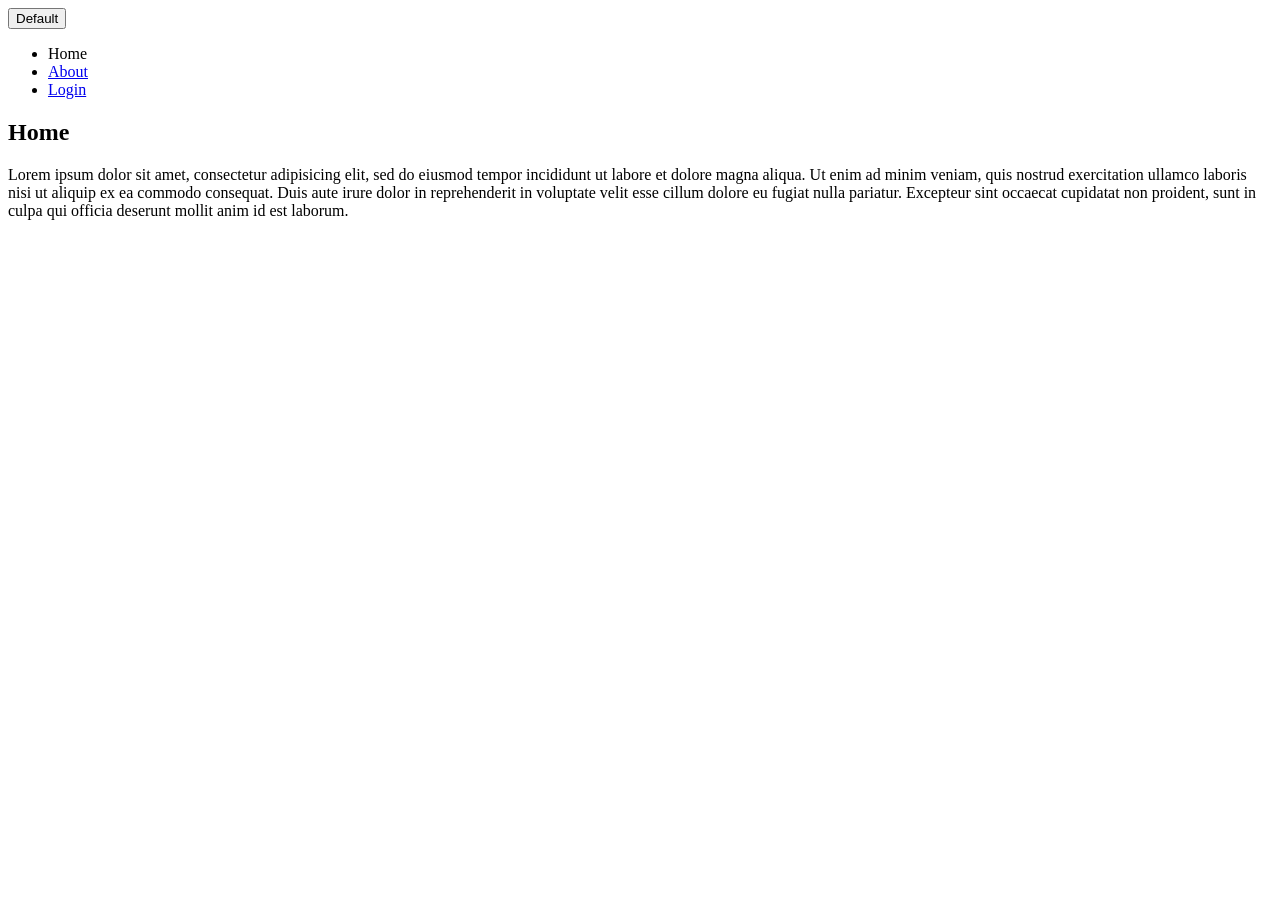
==== CSS Lesson/index.html @ 35fd954f "init" ====
<!DOCTYPE html>
<html>
<head>
  <title>My first website!</title>
</head>
<body>
  <button class="btn btn-primary">Default</button>
  <header>
    <nav>
      <ul>
        <li>Home</li>
        <li><a href="about.html">About</a></li>
        <li><a href="login.html">Login</a></li>
      </ul>
    </nav>
  </header>
  <section>
    <h2>Home</h2>
    <p>Lorem ipsum dolor sit amet, consectetur adipisicing elit, sed do eiusmod
    tempor incididunt ut labore et dolore magna aliqua. Ut enim ad minim veniam,
    quis nostrud exercitation ullamco laboris nisi ut aliquip ex ea commodo
    consequat. Duis aute irure dolor in reprehenderit in voluptate velit esse
    cillum dolore eu fugiat nulla pariatur. Excepteur sint occaecat cupidatat non
    proident, sunt in culpa qui officia deserunt mollit anim id est laborum.</p>
  </section>
</body>
</html>
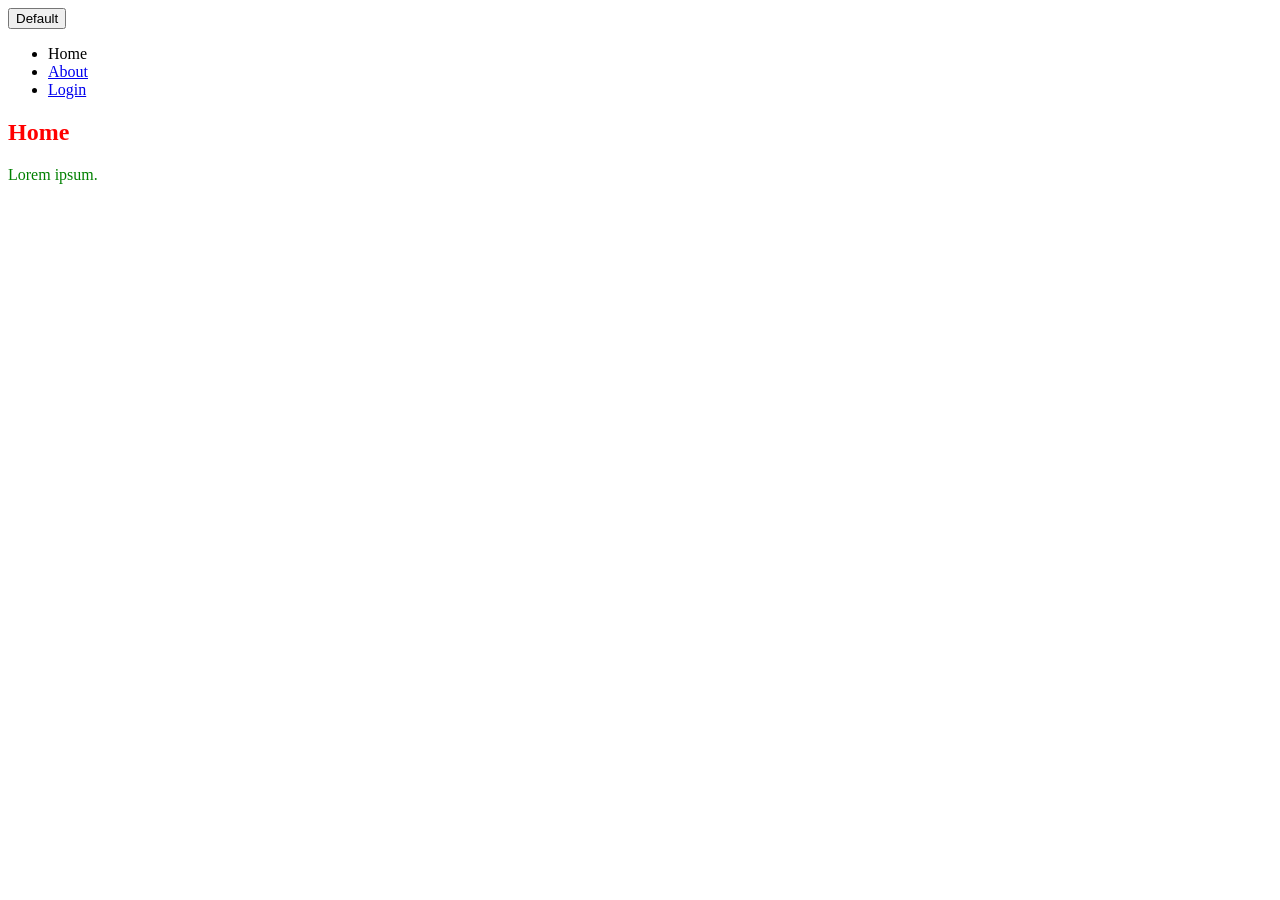
==== commit fe7e472c: "Create new css and link all pages to correct css file" ====
--- a/CSS Lesson/index.html
+++ b/CSS Lesson/index.html
@@ -2,7 +2,8 @@
 <!DOCTYPE html>
 <html>
 <head>
-  <title>My first website!</title>
+  <title>CSS</title>
+  <link rel="stylesheet" type="text/css" href="style.css">
 </head>
 <body>
   <button class="btn btn-primary">Default</button>
@@ -17,12 +18,7 @@
   </header>
   <section>
     <h2>Home</h2>
-    <p>Lorem ipsum dolor sit amet, consectetur adipisicing elit, sed do eiusmod
-    tempor incididunt ut labore et dolore magna aliqua. Ut enim ad minim veniam,
-    quis nostrud exercitation ullamco laboris nisi ut aliquip ex ea commodo
-    consequat. Duis aute irure dolor in reprehenderit in voluptate velit esse
-    cillum dolore eu fugiat nulla pariatur. Excepteur sint occaecat cupidatat non
-    proident, sunt in culpa qui officia deserunt mollit anim id est laborum.</p>
+    <p>Lorem ipsum.</p>
   </section>
 </body>
 </html>
--- a/CSS Lesson/style.css
+++ b/CSS Lesson/style.css
@@ -0,0 +1,11 @@
+h2 {
+  color: red;
+}
+
+p {
+  color:  pink;
+}
+
+p {
+  color: green;
+}
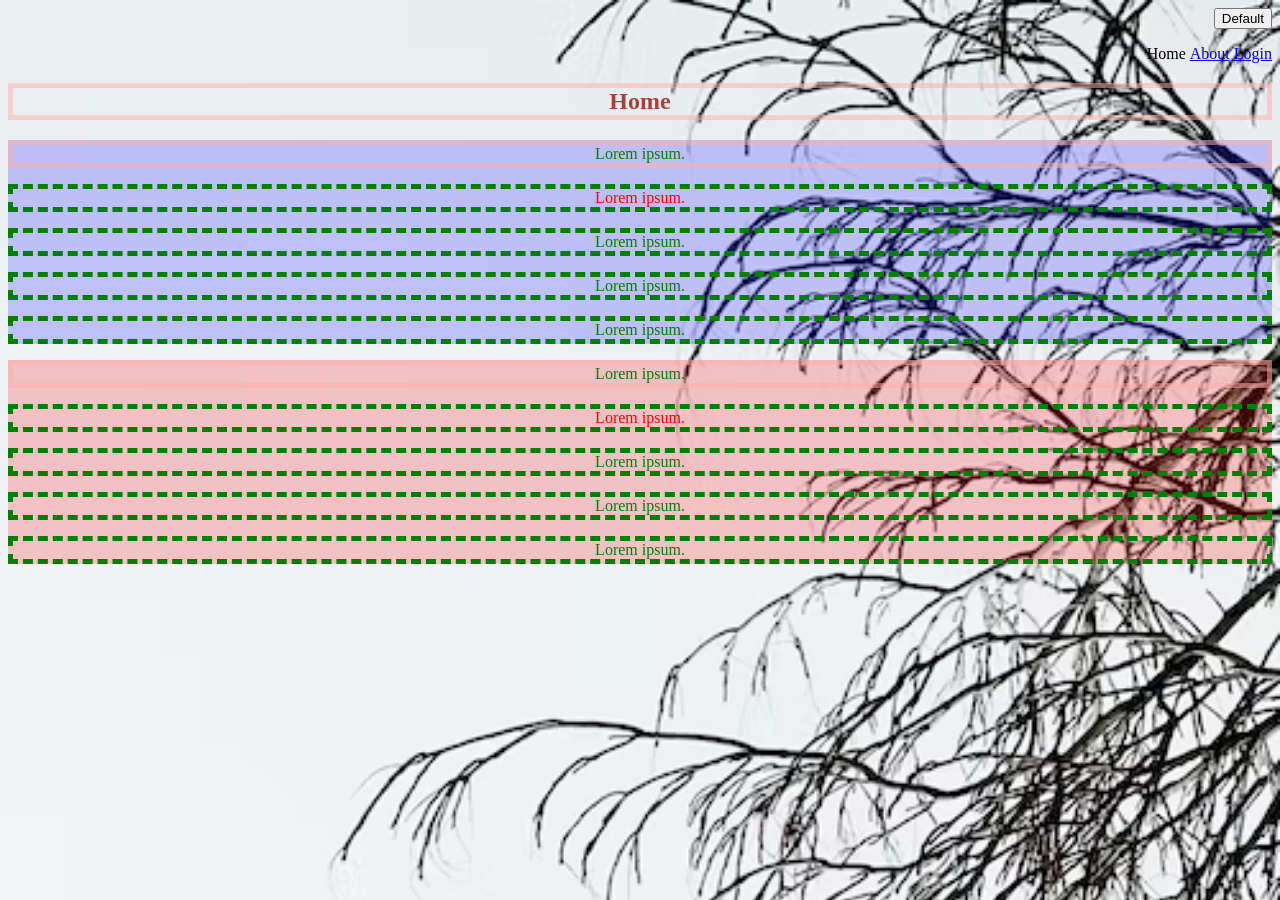
==== commit e3c495de: "Add more styling" ====
--- a/CSS Lesson/index.html
+++ b/CSS Lesson/index.html
@@ -18,7 +18,20 @@
   </header>
   <section>
     <h2>Home</h2>
-    <p>Lorem ipsum.</p>
+    <div id="div1">
+      <p>Lorem ipsum.</p>
+      <p class="webtext active">Lorem ipsum.</p>
+      <p class="webtext">Lorem ipsum.</p>
+      <p class="webtext">Lorem ipsum.</p>
+      <p class="webtext">Lorem ipsum.</p>
+    </div>
+    <div id="div2">
+      <p>Lorem ipsum.</p>
+      <p class="webtext active">Lorem ipsum.</p>
+      <p class="webtext">Lorem ipsum.</p>
+      <p class="webtext">Lorem ipsum.</p>
+      <p class="webtext">Lorem ipsum.</p>
+    </div>
   </section>
 </body>
 </html>
--- a/CSS Lesson/style.css
+++ b/CSS Lesson/style.css
@@ -1,11 +1,40 @@
-h2 {
-  color: red;
+* {
+  text-align: right;
 }
 
-p {
-  color:  pink;
+body {
+  background-image: url(background.avif);
+  background-size: cover;
+}
+
+h2, p {
+  color: #AA4139;
+  text-align: center;
+  border: 5px solid rgba(255, 176, 170, 0.5);
+  cursor: pointer;
 }
 
 p {
   color: green;
+}
+
+li {
+  list-style: none;
+  display: inline-block;
+}
+
+.webtext {
+  border: 5px dashed green;
+}
+
+.active {
+  color: red;
+}
+
+#div1 {
+  background: rgba(0, 0, 255, 0.2);
+}
+
+#div2 {
+  background: rgba(255, 0, 0, 0.2);
 }
